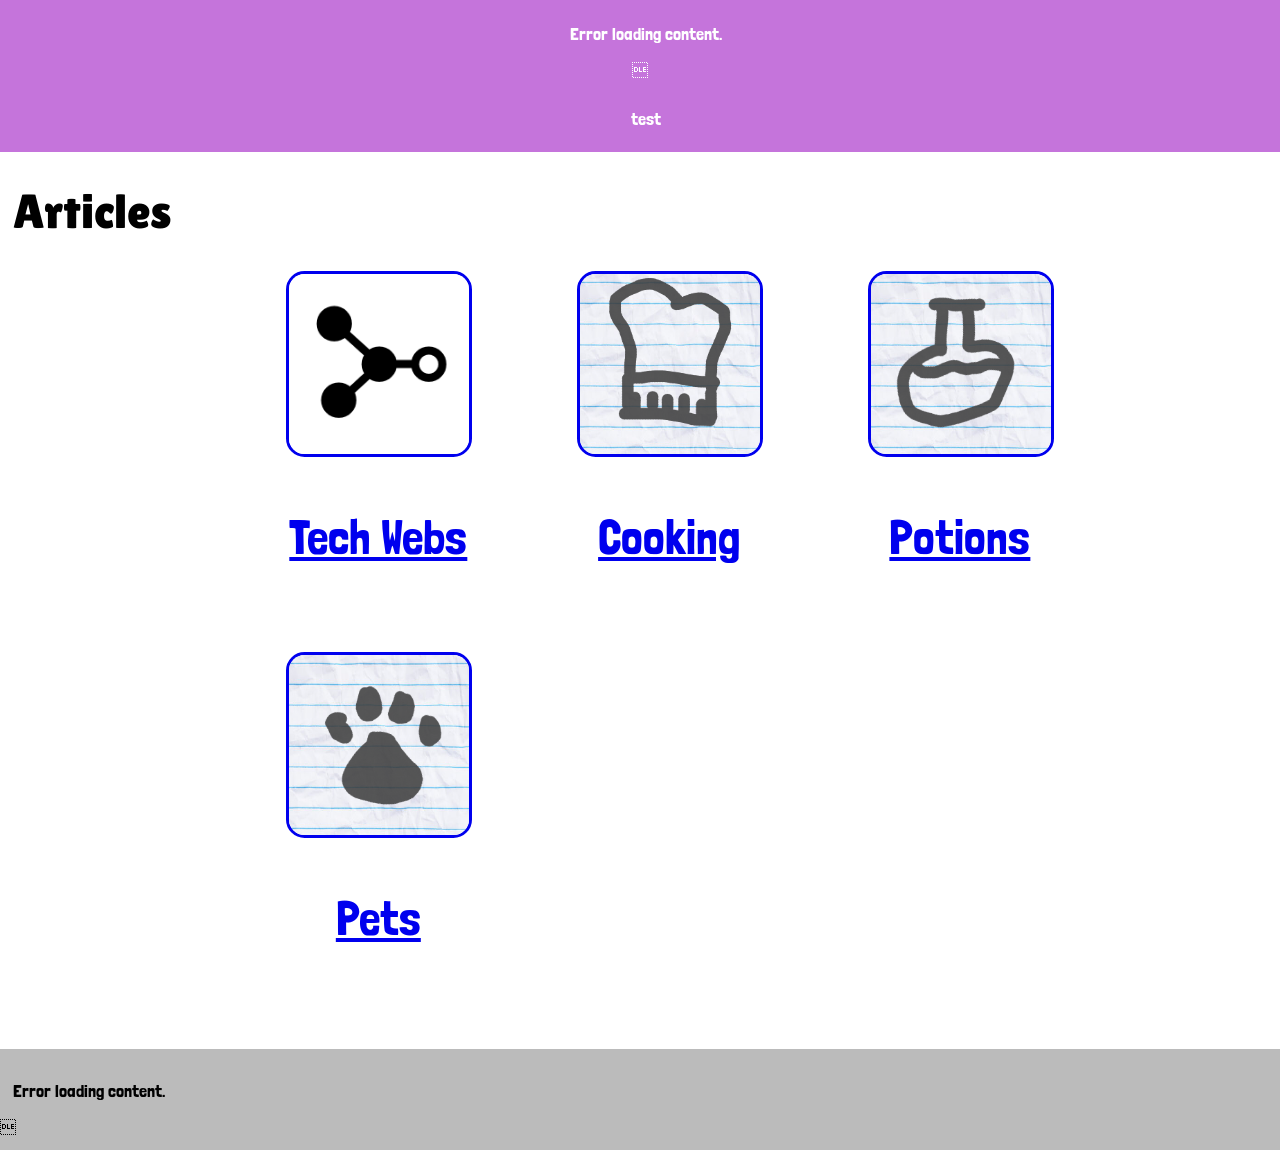
==== index.html @ 6bd666b1 "Update index.html" ====
<!DOCTYPE html>
<html lang="en">
<head>
	<meta charset="UTF-8">
	<meta name="viewport" content="width=device-width, initial-scale=1.0">
	<title>Yeeps Wiki</title>
	<link rel="stylesheet" href="makeItLookGood.css">
	<link href="https://fonts.googleapis.com/css2?family=Lilita+One&display=swap" rel="stylesheet">
	<link href="https://fonts.googleapis.com/css2?family=Londrina+Solid:wght@100;300;400;900&display=swap" rel="stylesheet">
</head>

<header>
	<script src="loader.js"> </script>
	<div id="header">
	</div>
</header>

<header>
	<p>test</p>
</header>

<body>
		<h1> Articles </h1>

	</div>
	<ul class="grid">
		<li>
			<a href="./pages/base.html">
				<img width = 180 src="./images/tech webs.png">
				<p class="BIG centered">Tech Webs<p>
			</a>
		</li>
		<li>
			<a href="./pages/cooking.html">
				<img width = 180 src="./images/cooking.png">
				<p class="BIG centered">Cooking<p>
			</a>
		</li>
		<li>
			<a href="./pages/base.html">
				<img width = 180 src="./images/potions.png">
				<p class="BIG centered">Potions<p>
			</a>
		</li>
		<li>
			<a href="./pages/base.html">
				<img width = 180 src="./images/pets.png">
				<p class="BIG centered">Pets<p>
			</a>
		</li>
	</ul>
</body>
<footer>
	<div id="footer">
	</div>
</footer>
</html>
---- makeItLookGood.css ----
body {
	background-color: white;
	margin: 0;
}

h1, h3, h2{
	font-size: 48px;
	font-family: 'Lilita One', sans-serif;
	font-weight: 400;
	margin-left: 1%;
}

header {
	background-color: #c574db;
	text-align: center;
	padding: 5px;
	color: white;
}

header h1 {
	color: white;
}

a, p, input {
	font-family: "Londrina Solid", sans-serif;
	font-size: 18px;
	margin-left: 1%;
}

.centered {
	text-align: center;
}

label {
	font-family: "Londrina Solid", sans-serif;
	font-size: 24px;
	margin-left: 1%;
}

.article {
	color:black;
}

.BIG {
	font-size: 48px
}

.grid {
	display: flex;
	flex-wrap: wrap;
	gap: 0px;
	list-style: none;
	margin-left: 15%
}

.grid li{
	box-sizing: border-box;
	padding-left: 5%;
	padding-right:5%;
}

.grid li img {
	border-radius: 10%;
	border: 3px solid;
}

footer {
	background-color: #bbb;
	margin: 0;
	width: 100%;
	padding-bottom:1%;
	padding-top:1%;
}

.noUnderline {
	text-decoration: none;
}

.artLink {
	margin:0; !important
}
.sub {
	color:#777;
	font-size: 12px;
}
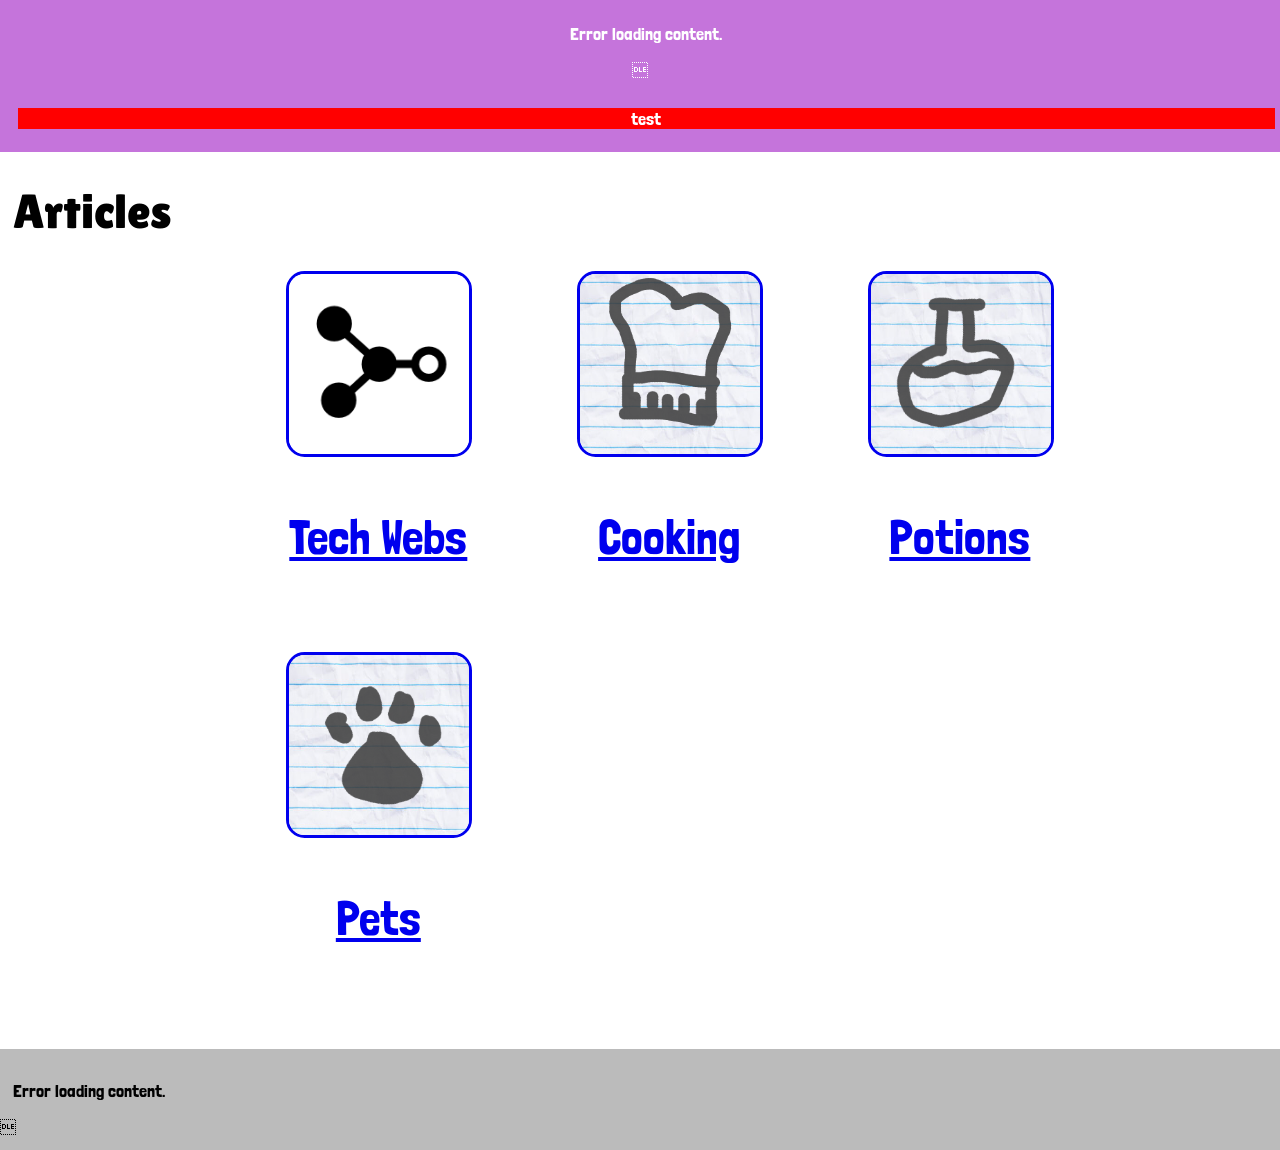
==== commit 0fb69274: "Update index.html" ====
--- a/index.html
+++ b/index.html
@@ -16,7 +16,7 @@
 </header>
 
 <header>
-	<p>test</p>
+	<p class="banner">test</p>
 </header>
 
 <body>
--- a/makeItLookGood.css
+++ b/makeItLookGood.css
@@ -1,3 +1,8 @@
+.banner {
+	background-color: red;
+	font-size: 18px;
+}
+
 body {
 	background-color: white;
 	margin: 0;
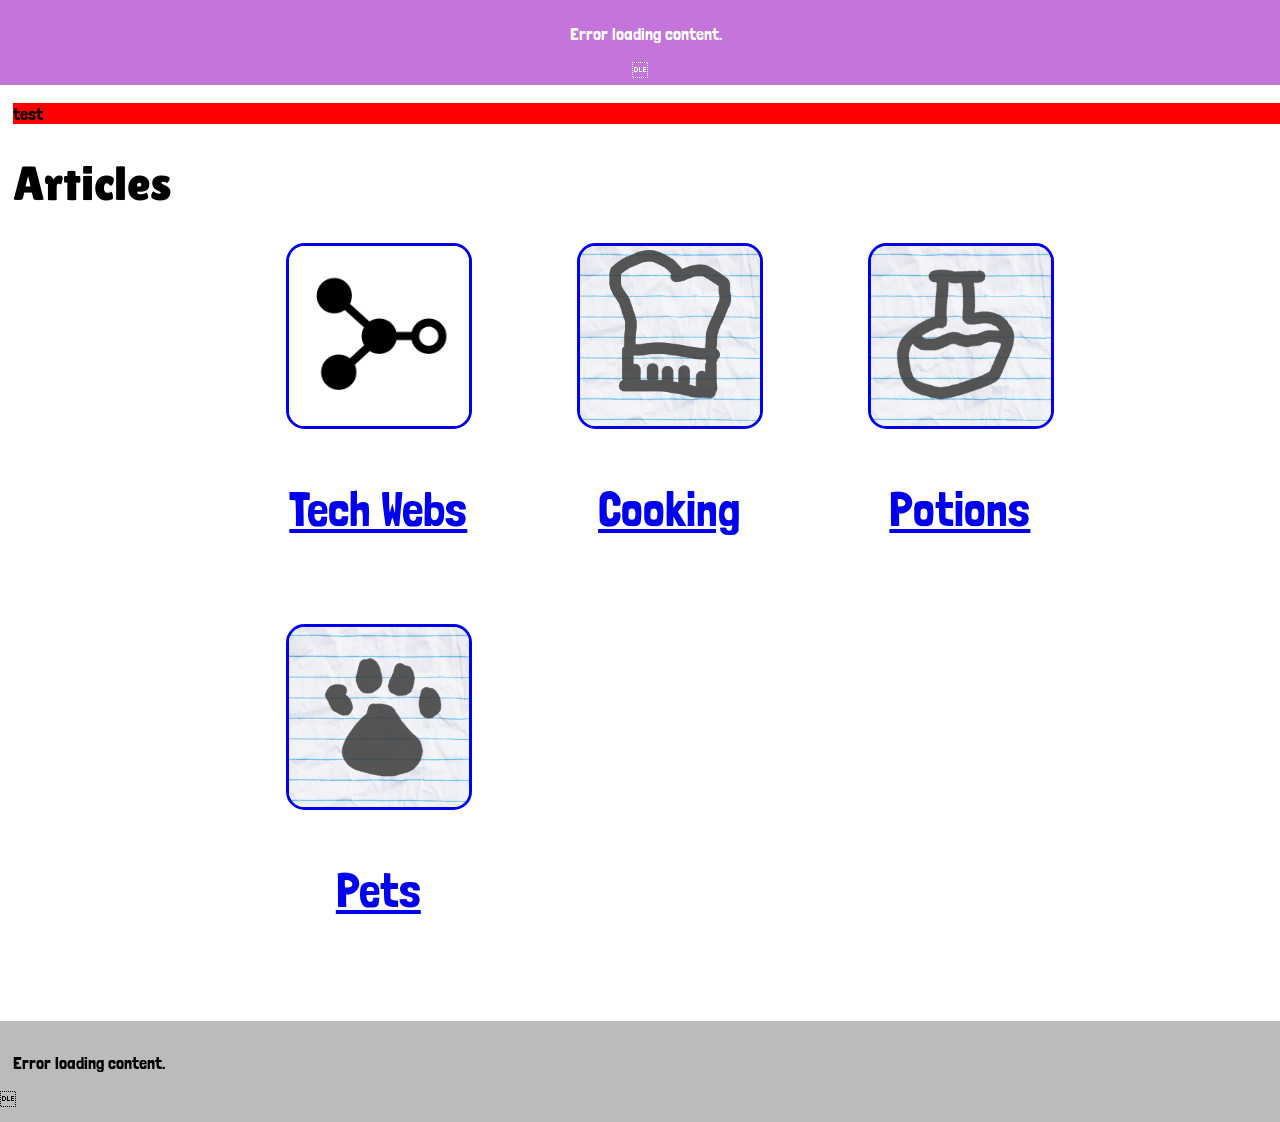
==== commit 9fdb5bba: "Update index.html" ====
--- a/index.html
+++ b/index.html
@@ -15,9 +15,9 @@
 	</div>
 </header>
 
-<header>
+<body>
 	<p class="banner">test</p>
-</header>
+</body>
 
 <body>
 		<h1> Articles </h1>
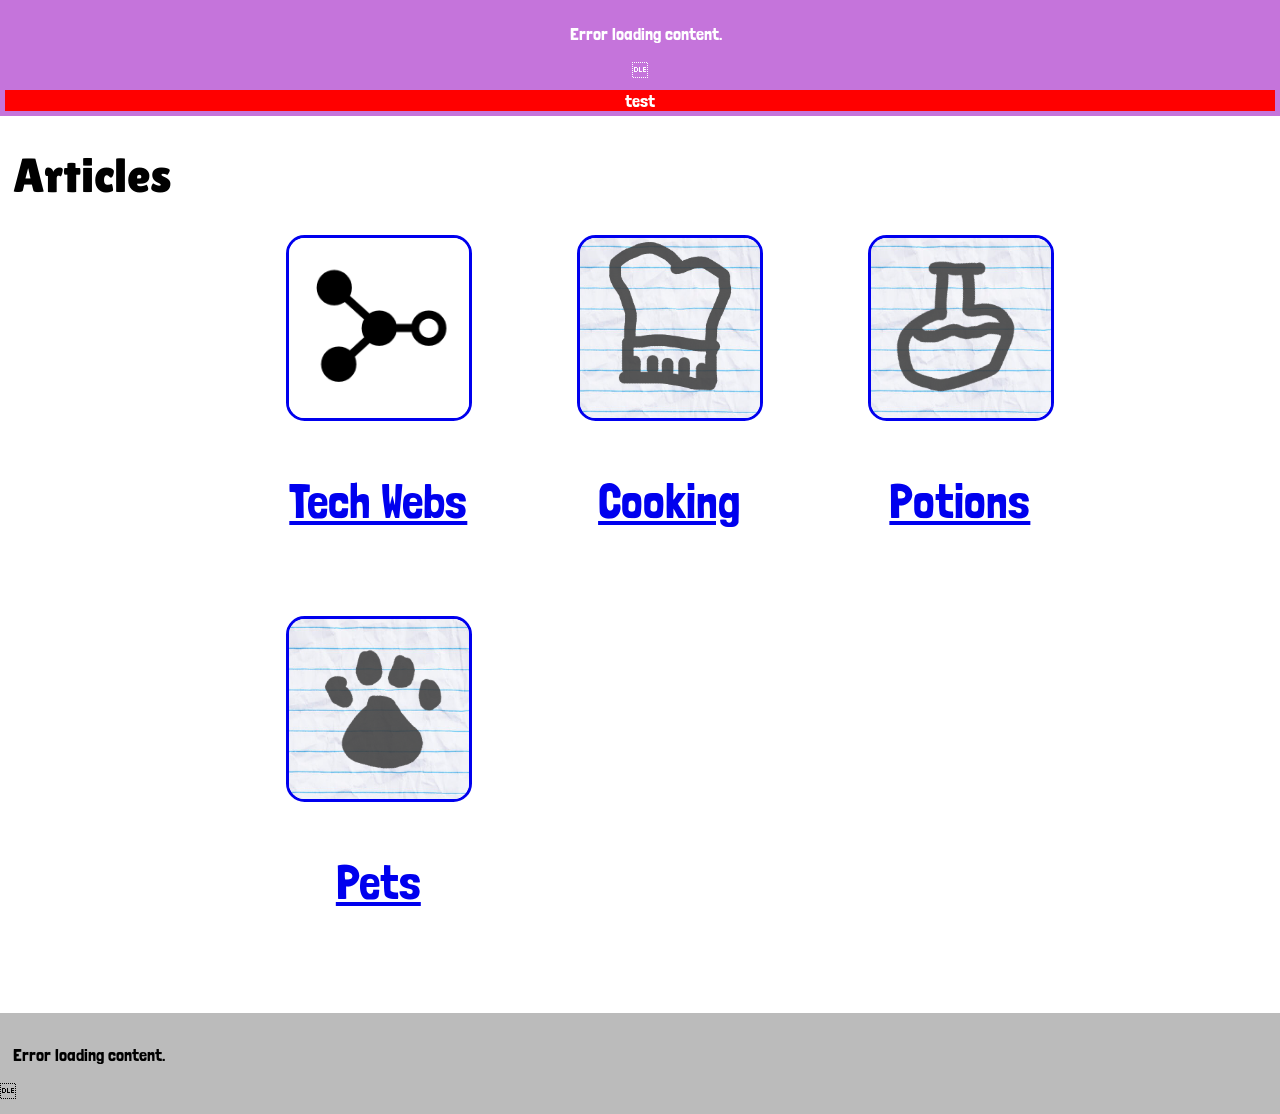
==== commit 33e45dc8: "Update index.html" ====
--- a/index.html
+++ b/index.html
@@ -15,9 +15,9 @@
 	</div>
 </header>
 
-<body>
+<header>
 	<p class="banner">test</p>
-</body>
+</header>
 
 <body>
 		<h1> Articles </h1>
--- a/makeItLookGood.css
+++ b/makeItLookGood.css
@@ -1,6 +1,8 @@
 .banner {
-	background-color: red;
-	font-size: 18px;
+	background-color: red; /* only touch these */
+	color: white; /**/
+	font-size: 18px; /* 0px to disable */
+	margin: 0px;
 }
 
 body {
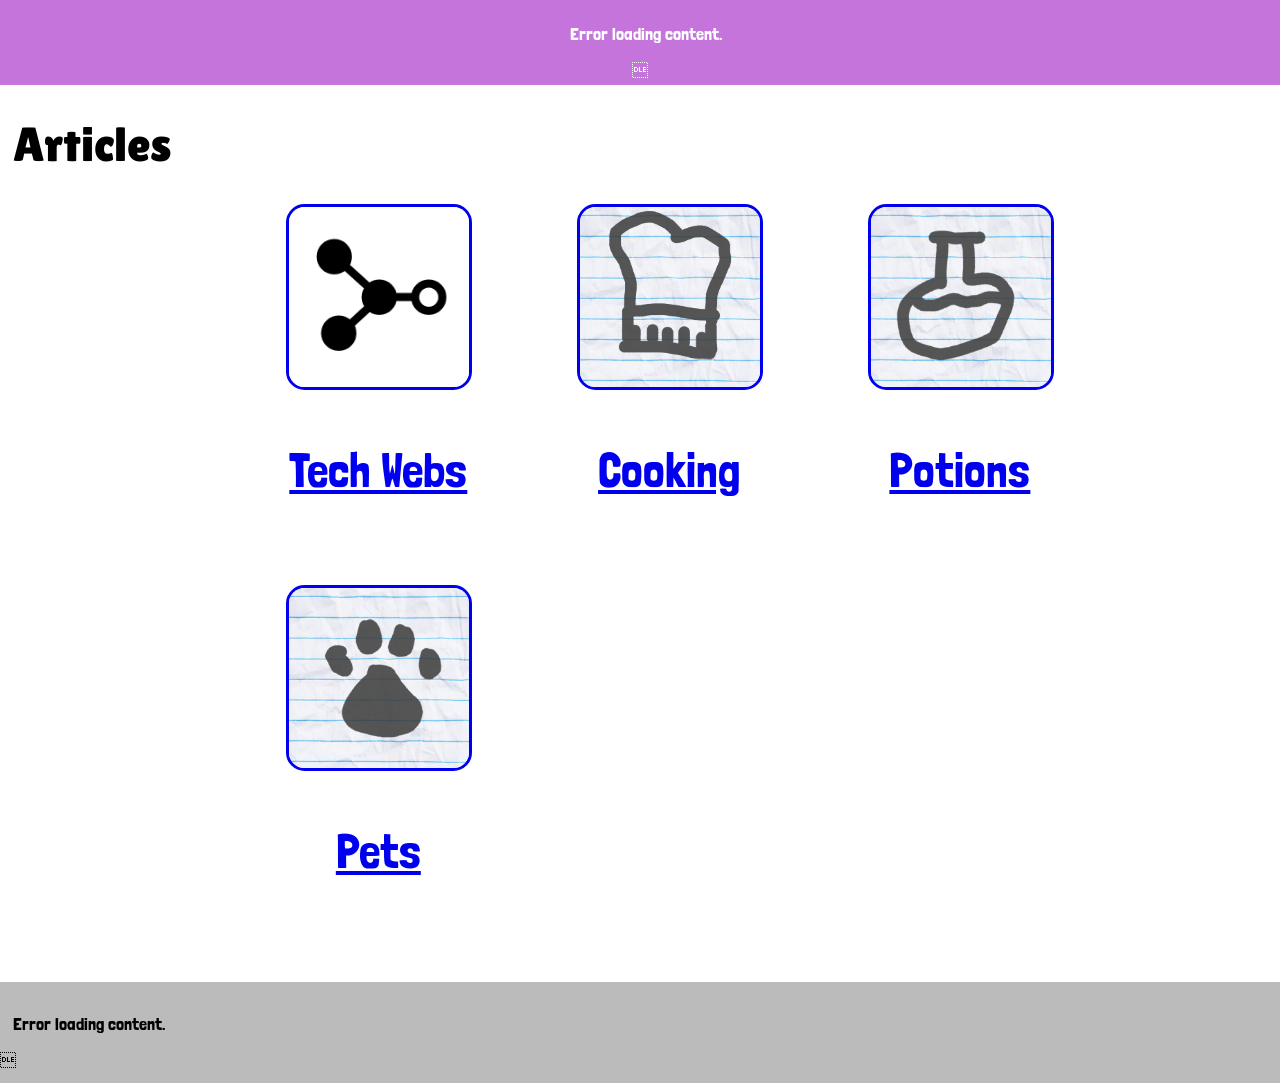
==== commit eb93b4bf: "Update index.html" ====
--- a/index.html
+++ b/index.html
@@ -13,10 +13,6 @@
 	<script src="loader.js"> </script>
 	<div id="header">
 	</div>
-</header>
-
-<header>
-	<p class="banner">test</p>
 </header>
 
 <body>
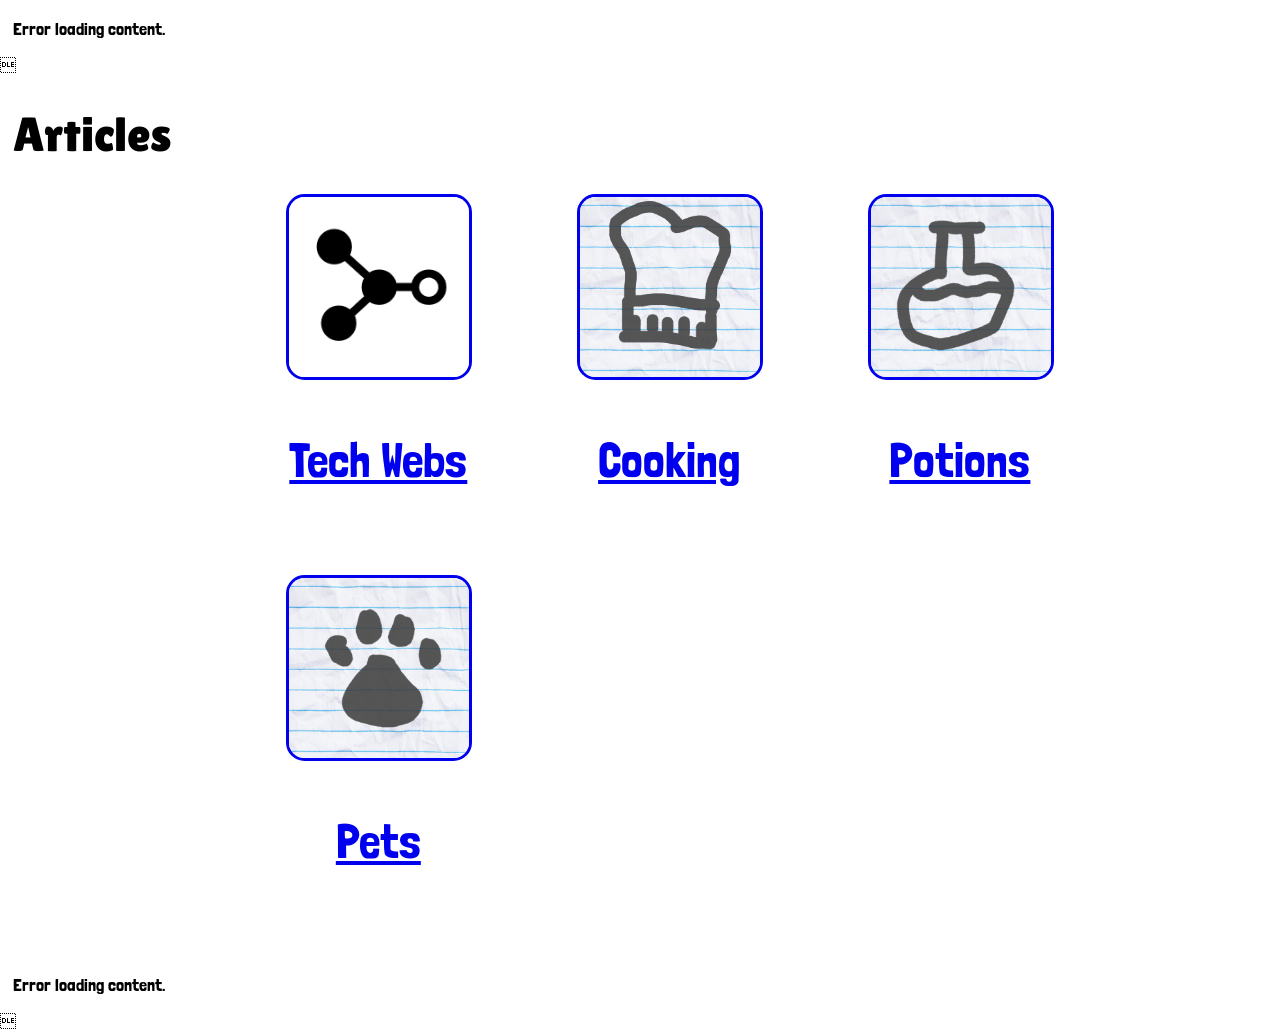
==== commit 05d6ebad: "Update index.html" ====
--- a/index.html
+++ b/index.html
@@ -9,11 +9,9 @@
 	<link href="https://fonts.googleapis.com/css2?family=Londrina+Solid:wght@100;300;400;900&display=swap" rel="stylesheet">
 </head>
 
-<header>
 	<script src="loader.js"> </script>
 	<div id="header">
 	</div>
-</header>
 
 <body>
 		<h1> Articles </h1>
@@ -46,8 +44,8 @@
 		</li>
 	</ul>
 </body>
-<footer>
+
 	<div id="footer">
 	</div>
-</footer>
+
 </html>
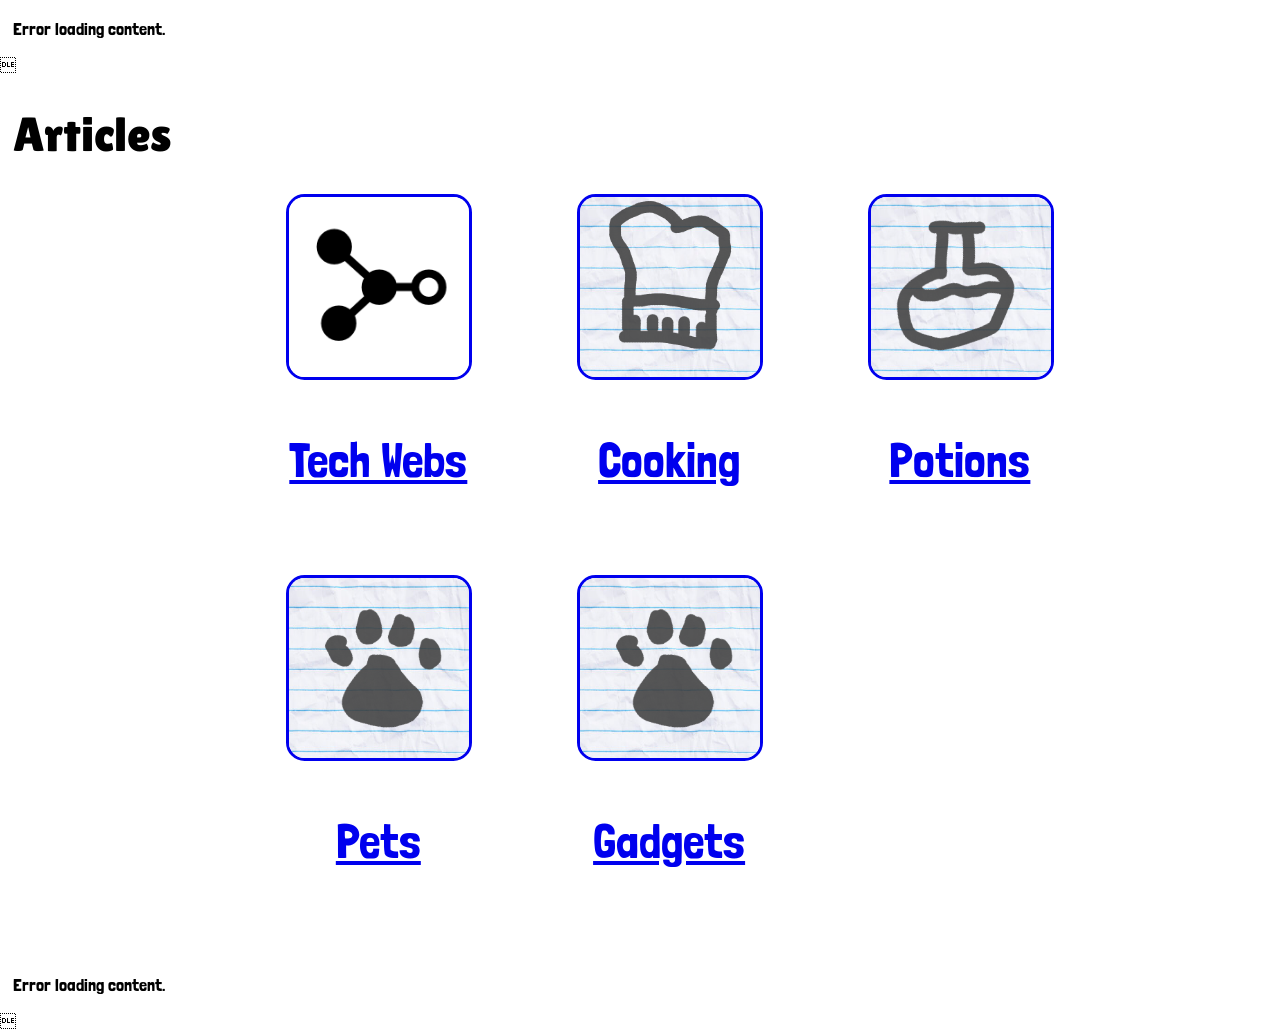
==== commit 52993c80: "Update index.html" ====
--- a/index.html
+++ b/index.html
@@ -19,27 +19,33 @@
 	</div>
 	<ul class="grid">
 		<li>
-			<a href="./pages/base.html">
+			<a href="./pages/base">
 				<img width = 180 src="./images/tech webs.png">
 				<p class="BIG centered">Tech Webs<p>
 			</a>
 		</li>
 		<li>
-			<a href="./pages/cooking.html">
+			<a href="./pages/base">
 				<img width = 180 src="./images/cooking.png">
 				<p class="BIG centered">Cooking<p>
 			</a>
 		</li>
 		<li>
-			<a href="./pages/base.html">
+			<a href="./pages/base">
 				<img width = 180 src="./images/potions.png">
 				<p class="BIG centered">Potions<p>
 			</a>
 		</li>
 		<li>
-			<a href="./pages/base.html">
+			<a href="./pages/base">
 				<img width = 180 src="./images/pets.png">
 				<p class="BIG centered">Pets<p>
+			</a>
+		</li>
+		<li>
+			<a href="./pages/base">
+				<img width = 180 src="./images/pets.png">
+				<p class="BIG centered">Gadgets<p>
 			</a>
 		</li>
 	</ul>
